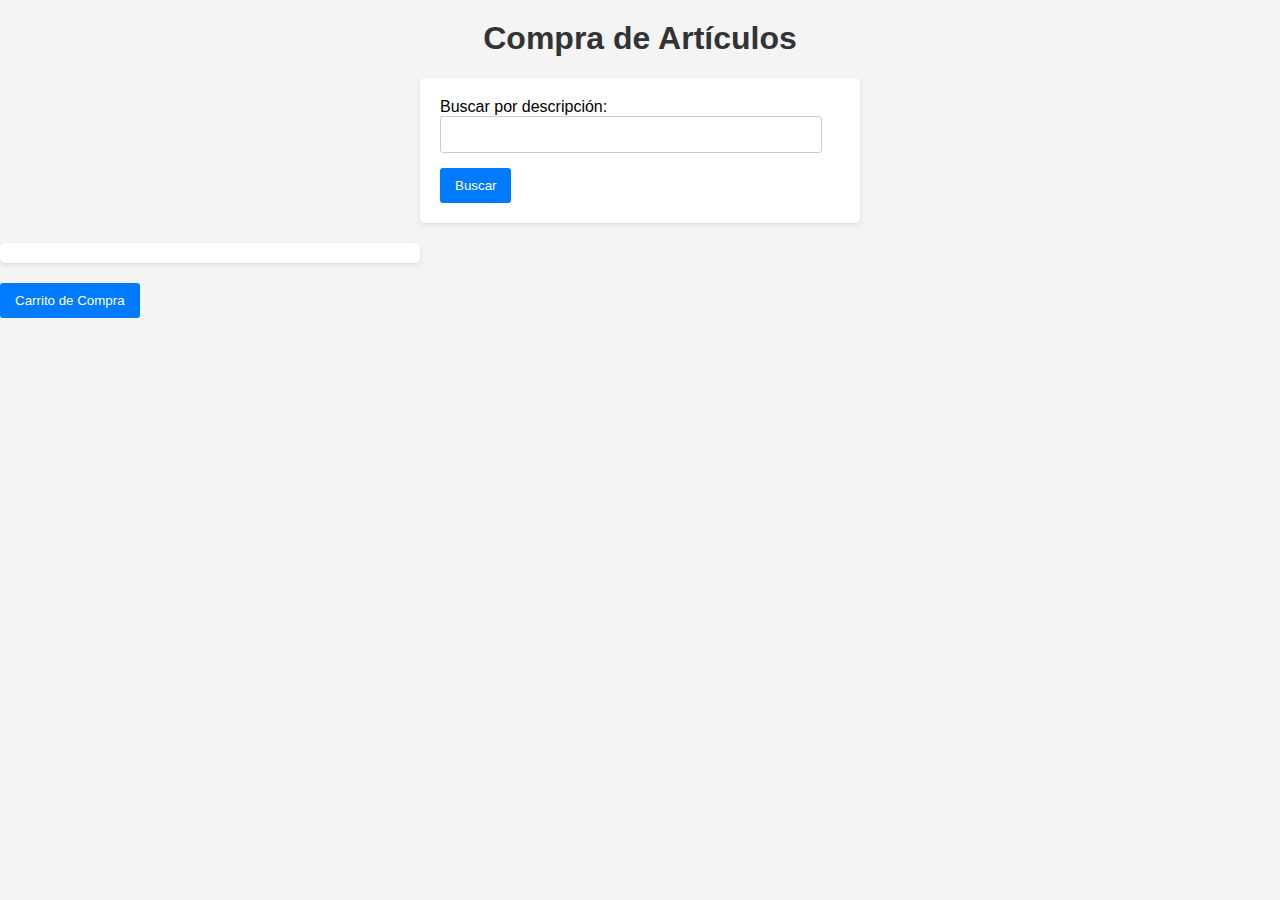
==== frontend/compra.html @ 7603f00b "primer commit" ====
<!DOCTYPE html>
<html>
<head>
    <title>Compra de Artículos</title>
    <link rel="stylesheet" type="text/css" href="style.css">
    <script src="WSClient.js"></script>
    <script>
        let URL="/";
        function get(id)
			{
				return document.getElementById(id);
			}
        function consulta(){
            
            let cliente=new WSClient(URL);
            let articulo={
                searchButton:get('searchKeyword').value,
                
            }
            alert(JSON.stringify(articulo));

        }
    </script>
</head>
<body>
    <h1>Compra de Artículos</h1>
    <div>
        <label for="searchKeyword">Buscar por descripción:</label>
        <input type="text" id="searchKeyword">
        <button id="searchButton" type="button" onclick="consulta()">Buscar</button>
    </div>
    <div id="searchResults">
        <!-- Los resultados de la búsqueda se mostrarán aquí -->
    </div>
    <div id="noResultsMessage" style="display: none;">
        No se encontraron resultados.
    </div>
    <button id="cartButton">Carrito de Compra</button>
</body>

</html>
---- frontend/style.css ----
body {
    font-family: Arial, sans-serif;
    background-color: #f4f4f4;
    margin: 0;
    padding: 0;
}

h1 {
    text-align: center;
    margin-top: 20px;
    color: #333;
}

form, div {
    max-width: 400px;
    margin: 0 auto;
    padding: 20px;
    background-color: #fff;
    border-radius: 5px;
    box-shadow: 0 2px 4px rgba(0, 0, 0, 0.1);
}

form input, div input {
    display: block;
    width: 90%;
    padding: 10px;
    margin-bottom: 15px;
    border: 1px solid #ccc;
    border-radius: 3px;
}

form input[type="file"], div input[type="file"] {
    border: none;
    background-color: transparent;
    padding: 0;
}

button[type="submit"],#cartButton,#searchButton {
    background-color: #007BFF;
    color: #fff;
    padding: 10px 15px;
    border: none;
    border-radius: 3px;
    cursor: pointer;
}

button[type="submit"]:hover {
    background-color: #0056b3;
}

#searchResults, #noResultsMessage {
    /* Estilos para los resultados de búsqueda o mensaje de no resultados */
    margin: 20px 0;
    padding: 10px;
    background-color: #fff;
    border-radius: 5px;
    box-shadow: 0 2px 4px rgba(0, 0, 0, 0.1);
}

#searchResults img {
    /* Estilos para las imágenes de los resultados de búsqueda */
    max-width: 100px;
    max-height: 100px;
    margin-right: 10px;
}
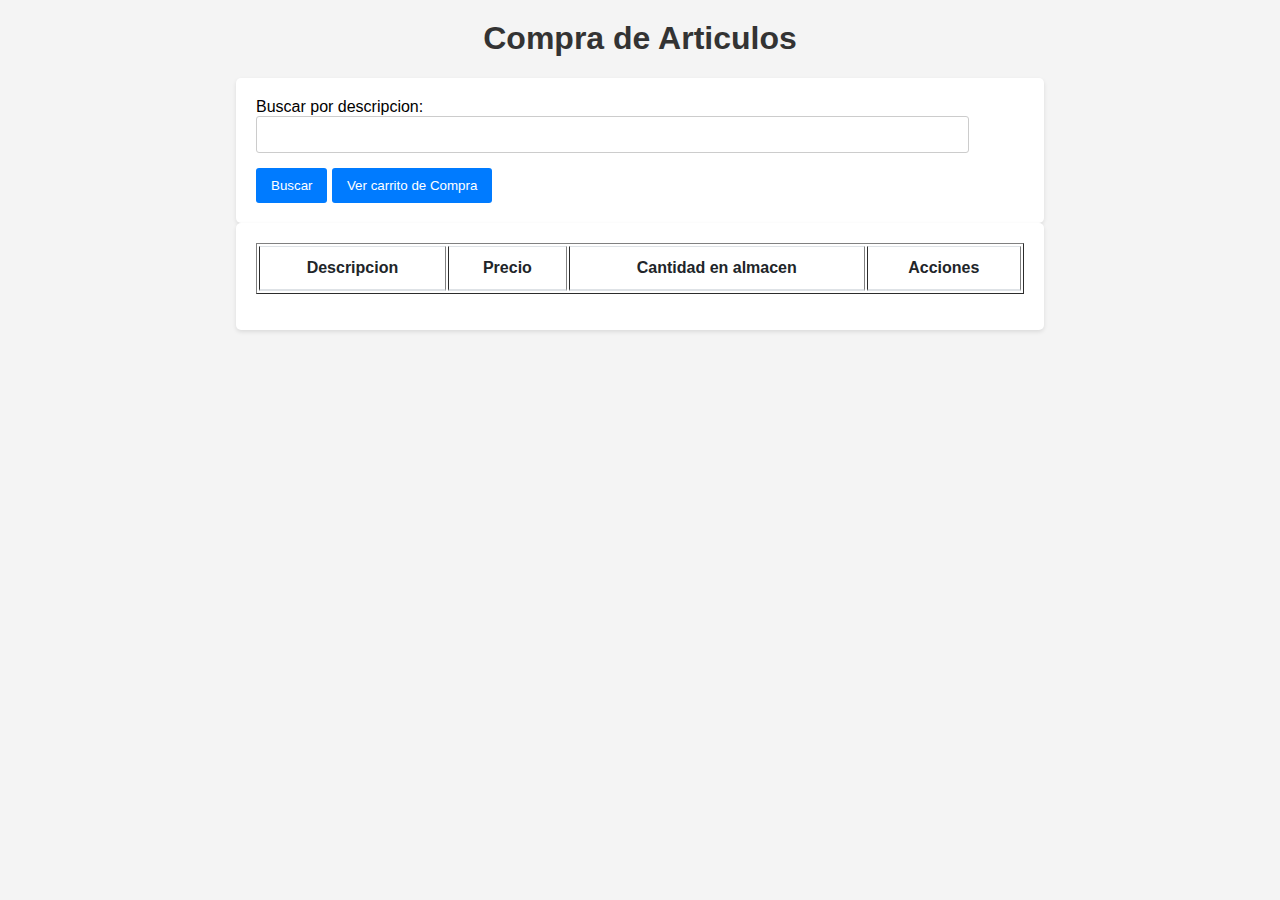
==== commit d4cd3d63: "Se agrega todo" ====
--- a/frontend/compra.html
+++ b/frontend/compra.html
@@ -1,41 +1,261 @@
-<!DOCTYPE html>
-<html>
-<head>
-    <title>Compra de Artículos</title>
-    <link rel="stylesheet" type="text/css" href="style.css">
-    <script src="WSClient.js"></script>
-    <script>
-        let URL="/";
-        function get(id)
-			{
-				return document.getElementById(id);
-			}
-        function consulta(){
-            
-            let cliente=new WSClient(URL);
-            let articulo={
-                searchButton:get('searchKeyword').value,
-                
-            }
-            alert(JSON.stringify(articulo));
-
-        }
-    </script>
-</head>
-<body>
-    <h1>Compra de Artículos</h1>
-    <div>
-        <label for="searchKeyword">Buscar por descripción:</label>
-        <input type="text" id="searchKeyword">
-        <button id="searchButton" type="button" onclick="consulta()">Buscar</button>
-    </div>
-    <div id="searchResults">
-        <!-- Los resultados de la búsqueda se mostrarán aquí -->
-    </div>
-    <div id="noResultsMessage" style="display: none;">
-        No se encontraron resultados.
-    </div>
-    <button id="cartButton">Carrito de Compra</button>
-</body>
-
-</html>+<!DOCTYPE html>
+<html>
+  <head>
+    <title>Compra de Artículos</title>
+    <link rel="stylesheet" type="text/css" href="style.css" />
+    <script src="WSClient.js"></script>
+    <script>
+      let URL = "/Servicio/rest/tienda";
+      function get(id) {
+        return document.getElementById(id);
+      }
+      function muestra(id) {
+        get(id).style.display = "block";
+      }
+      function oculta(id) {
+        get(id).style.display = "none";
+      }
+      //oculta("tablaCarrito");
+
+      function verCarrito() {
+        muestra("tablaCarrito");
+        traerDatosCarrito();
+      }
+      function traerDatosCarrito(){
+        alert("trae carrito");
+        let cliente = new WSClient(URL);
+        cliente.postJson("trae_carrito",{},function(code,result){
+            if(code==200){
+                let tableCarrito=get('tableCarrito');
+                tableCarrito.innerHTML='';
+                alert(JSON.stringify(result));
+                result.forEach(function(item){
+                    let row = tableCarrito.insertRow(),
+                  description = row.insertCell(0),
+                  precio = row.insertCell(1)
+                  cantidadCarrito = row.insertCell(2),
+                  total = row.insertCell(3),
+                  botonEliminar=row.insertCell(4),
+                  botones=row.insertCell(5);
+                  description.textContent = item.descripcion;
+                precio.textContent = item.precio;
+                cantidadCarrito.textContent = item.cantidadCarrito;
+                total.textContent=''+(item.precio*item.cantidadCarrito)+'';
+
+                let btnEliminar = document.createElement("button");
+                btnEliminar.textContent = "Eliminar articulo";
+                let botonAnadir = document.createElement("button");
+                botonAnadir.textContent = "+";
+                let botonResta = document.createElement("button");
+                botonResta.textContent = "-";
+                
+                btnEliminar.addEventListener("click", function () {
+                  // Construir el mensaje de confirmación
+                    let mensaje = "¿Estás seguro de eliminar " + item.cantidadCarrito + " unidad(es) de '" + item.descripcion + "' del carrito de compra?";
+
+                    // Mostrar la ventana de confirmación y obtener la respuesta del usuario
+                    let confirmacion = window.confirm(mensaje);
+                    if (confirmacion) {
+                      
+                      eliminarArticulo(item.idA,item.idCompra);
+
+                    }
+                });
+
+
+                botonAnadir.addEventListener("click", function () {
+                  // Construir el mensaje de confirmación
+                    let mensaje = "¿Estás seguro de eliminar " + item.cantidadCarrito + " unidad(es) de '" + item.descripcion + "' del carrito de compra?";
+
+                    // Mostrar la ventana de confirmación y obtener la respuesta del usuario
+                    let confirmacion = window.confirm(mensaje);
+                    if (confirmacion) {
+                      // Aquí puedes agregar la lógica para eliminar el artículo del carrito
+                      alert("¡Artículo eliminado del carrito!");
+                    }
+                });
+
+                botonResta.addEventListener("click", function () {
+                  // Construir el mensaje de confirmación
+                    let mensaje = "¿Estás seguro de eliminar " + item.cantidadCarrito + " unidad(es) de '" + item.descripcion + "' del carrito de compra?";
+
+                    // Mostrar la ventana de confirmación y obtener la respuesta del usuario
+                    let confirmacion = window.confirm(mensaje);
+                    if (confirmacion) {
+                      // Aquí puedes agregar la lógica para eliminar el artículo del carrito
+                      alert("¡Artículo eliminado del carrito!");
+                    }
+                });
+
+                
+                botonEliminar.appendChild(btnEliminar);
+                botones.appendChild(botonAnadir);
+                botones.appendChild(botonResta);
+                });
+                let botonEliminarCarrito = document.createElement("button");
+                botonEliminarCarrito.textContent = "Eliminar Carrito";
+                botonEliminarCarrito.addEventListener("click", function () {
+                  // Construir el mensaje de confirmación
+                  var mensaje = "¿Estás seguro de eliminar todo el carrito de compra?";
+
+                  // Mostrar la ventana de confirmación y obtener la respuesta del usuario
+                  var confirmacion = window.confirm(mensaje);
+
+                  // Verificar la respuesta del usuario
+                  if (confirmacion) {
+                      alert("¡Carrito de compra eliminado!");
+                  }
+                });
+                
+                let row = tableCarrito.insertRow(),
+                botonEliminarCarritoCompleto = row.insertCell(0);
+                botonEliminarCarritoCompleto.appendChild(botonEliminarCarrito);
+
+            }else{
+                alert(JSON.stringify(result));
+            }
+        });
+      }
+      function eliminarArticulo(idArticulo,idCompra){
+        cliente.postJson("elimina_articulo",{
+          id: idArticulo,
+          idCompra
+        }, function (code,result){
+          alert(JSON.stringify(result));
+        })
+      }
+      function consulta() {
+        let cliente = new WSClient(URL);
+        cliente.postJson(
+          "consulta_articulo",
+          {
+            descripcion: get("searchKeyword").value,
+          },
+          function (code, result) {
+            if (code == 200) {
+              alert(JSON.stringify(result));
+              let jsonTable = get("jsonTable");
+              jsonTable.innerHTML = "";
+
+              result.forEach(function (item) {
+                let row = jsonTable.insertRow(),
+                  description = row.insertCell(0),
+                  precio = row.insertCell(1),
+                  cantidad = row.insertCell(2);
+                description.textContent = item.descripcion;
+                precio.textContent = item.precio;
+                cantidad.textContent = item.cantidad;
+
+                //boton de cantidad
+                let inputCantidad = document.createElement("input");
+                inputCantidad.type = "number";
+                inputCantidad.value = 1;
+
+                //boton de compra
+                let botonCompra = document.createElement("button");
+                botonCompra.textContent = "Comprar";
+                botonCompra.addEventListener("click", function () {
+                  let cantidadSeleccionada = inputCantidad.value;
+                  // alert("Se quieren comprar:" + cantidadSeleccionada + " del articulo: " + item.descripcion);
+                  if (cantidadSeleccionada <= item.cantidad) {
+                    alert("Se puede comprar");
+                    compraArticulo(
+                      item.idA,
+                      cantidadSeleccionada,
+                      item.cantidad
+                    );
+                  } else {
+                    alert(
+                      "La cantidad disponible de articulos que quiere comprar es de: " +
+                        item.cantidad
+                    );
+                  }
+                });
+                let boton = row.insertCell(3);
+                boton.appendChild(inputCantidad);
+                boton.appendChild(botonCompra);
+              });
+            } else {
+              alert(JSON.stringify(result));
+            }
+          }
+        );
+      }
+      function compraArticulo(id, cantidad, cantidadStock) {
+        alert(
+          "Comprando: " +
+            id +
+            " la cantidad de: " +
+            cantidad +
+            " con stock de: " +
+            cantidadStock
+        );
+        let cliente = new WSClient(URL);
+        cliente.postJson(
+          "inserta_compra",
+          {
+            id,
+            cantidad,
+            stock: cantidadStock,
+          },
+          function (code, result) {
+            if (code == 200) {
+              alert("Articulo agregado correctamente a su carrito de compra");
+            } else {
+              alert(JSON.stringify(result));
+            }
+          }
+        );
+      }
+    </script>
+  </head>
+  <body>
+    <h1>Compra de Articulos</h1>
+    <div>
+      <label for="searchKeyword">Buscar por descripcion:</label>
+      <input type="text" value="" id="searchKeyword" />
+      <button id="searchButton" type="button" onclick="consulta()">
+        Buscar
+      </button>
+      <button id="cartButton" type="button" onclick="verCarrito()">
+        Ver carrito de Compra
+      </button>
+    </div>
+    
+    
+
+    <div>
+        <table border="1">
+            <thead>
+              <tr>
+                <th>Descripcion</th>
+                <th>Precio</th>
+                <th>Cantidad en almacen</th>
+                <th>Acciones</th>
+              </tr>
+            </thead>
+            <tbody id="jsonTable"></tbody>
+          </table>
+    </div>
+    
+
+    <div id="tablaCarrito">
+      <h2>Carrito de compras</h2>
+      <table border="1" >
+        <thead>
+          <tr>
+            <th>Descripcion</th>
+            <th>Precio</th>
+            <th>Cantidad en carrito</th>
+            <th>Total</th>
+            <th>Acciones</th>
+          </tr>
+        </thead>
+        <tbody id="tableCarrito"></tbody>
+      </table>
+    </div>
+    <script src="https://code.jquery.com/jquery-3.3.1.slim.min.js"></script>
+  <script src="https://cdnjs.cloudflare.com/ajax/libs/popper.js/1.14.7/umd/popper.min.js"></script>
+  <script src="https://stackpath.bootstrapcdn.com/bootstrap/4.3.1/js/bootstrap.min.js"></script>
+  </body>
+</html>
--- a/frontend/style.css
+++ b/frontend/style.css
@@ -1,65 +1,108 @@
-body {
-    font-family: Arial, sans-serif;
-    background-color: #f4f4f4;
-    margin: 0;
-    padding: 0;
-}
-
-h1 {
-    text-align: center;
-    margin-top: 20px;
-    color: #333;
-}
-
-form, div {
-    max-width: 400px;
-    margin: 0 auto;
-    padding: 20px;
-    background-color: #fff;
-    border-radius: 5px;
-    box-shadow: 0 2px 4px rgba(0, 0, 0, 0.1);
-}
-
-form input, div input {
-    display: block;
-    width: 90%;
-    padding: 10px;
-    margin-bottom: 15px;
-    border: 1px solid #ccc;
-    border-radius: 3px;
-}
-
-form input[type="file"], div input[type="file"] {
-    border: none;
-    background-color: transparent;
-    padding: 0;
-}
-
-button[type="submit"],#cartButton,#searchButton {
-    background-color: #007BFF;
-    color: #fff;
-    padding: 10px 15px;
-    border: none;
-    border-radius: 3px;
-    cursor: pointer;
-}
-
-button[type="submit"]:hover {
-    background-color: #0056b3;
-}
-
-#searchResults, #noResultsMessage {
-    /* Estilos para los resultados de búsqueda o mensaje de no resultados */
-    margin: 20px 0;
-    padding: 10px;
-    background-color: #fff;
-    border-radius: 5px;
-    box-shadow: 0 2px 4px rgba(0, 0, 0, 0.1);
-}
-
-#searchResults img {
-    /* Estilos para las imágenes de los resultados de búsqueda */
-    max-width: 100px;
-    max-height: 100px;
-    margin-right: 10px;
+body {
+    font-family: Arial, sans-serif;
+    background-color: #f4f4f4;
+    margin: 0;
+    padding: 0;
+}
+
+h1 {
+    text-align: center;
+    margin-top: 20px;
+    color: #333;
+}
+
+form, div {
+    width: 60%;
+    margin: 0 auto;
+    padding: 20px;
+    background-color: #fff;
+    border-radius: 5px;
+    box-shadow: 0 2px 4px rgba(0, 0, 0, 0.1);
+}
+
+form input, div input {
+    display: block;
+    width: 90%;
+    padding: 10px;
+    margin-bottom: 15px;
+    border: 1px solid #ccc;
+    border-radius: 3px;
+}
+
+form input[type="file"], div input[type="file"] {
+    border: none;
+    background-color: transparent;
+    padding: 0;
+}
+
+button[type="submit"],#cartButton,#searchButton {
+    background-color: #007BFF;
+    color: #fff;
+    padding: 10px 15px;
+    border: none;
+    border-radius: 3px;
+    cursor: pointer;
+}
+
+button[type="submit"]:hover {
+    background-color: #0056b3;
+}
+
+#searchResults, #noResultsMessage {
+    /* Estilos para los resultados de búsqueda o mensaje de no resultados */
+    margin: 20px 0;
+    padding: 10px;
+    background-color: #fff;
+    border-radius: 5px;
+    box-shadow: 0 2px 4px rgba(0, 0, 0, 0.1);
+}
+
+#searchResults img {
+    /* Estilos para las imágenes de los resultados de búsqueda */
+    max-width: 100px;
+    max-height: 100px;
+    margin-right: 10px;
+}
+table {
+    width: 100%;
+    margin-bottom: 1rem;
+    color: #212529;
+  }
+
+  th,
+  td {
+    padding: 0.75rem;
+    vertical-align: top;
+    border-top: 1px solid #dee2e6;
+  }
+
+  thead th {
+    vertical-align: bottom;
+    border-bottom: 2px solid #dee2e6;
+  }
+
+  tbody+tbody {
+    border-top: 2px solid #dee2e6;
+  }
+
+  .table {
+    border-collapse: collapse !important;
+  }
+
+  .table-bordered {
+    border: 1px solid #dee2e6;
+  }
+
+  .table-bordered th,
+  .table-bordered td {
+    border: 1px solid #dee2e6;
+  }
+
+  .table-bordered thead th,
+  .table-bordered thead td {
+    border-bottom-width: 2px;
+  }
+
+#tablaCarrito{
+    display: none;
 }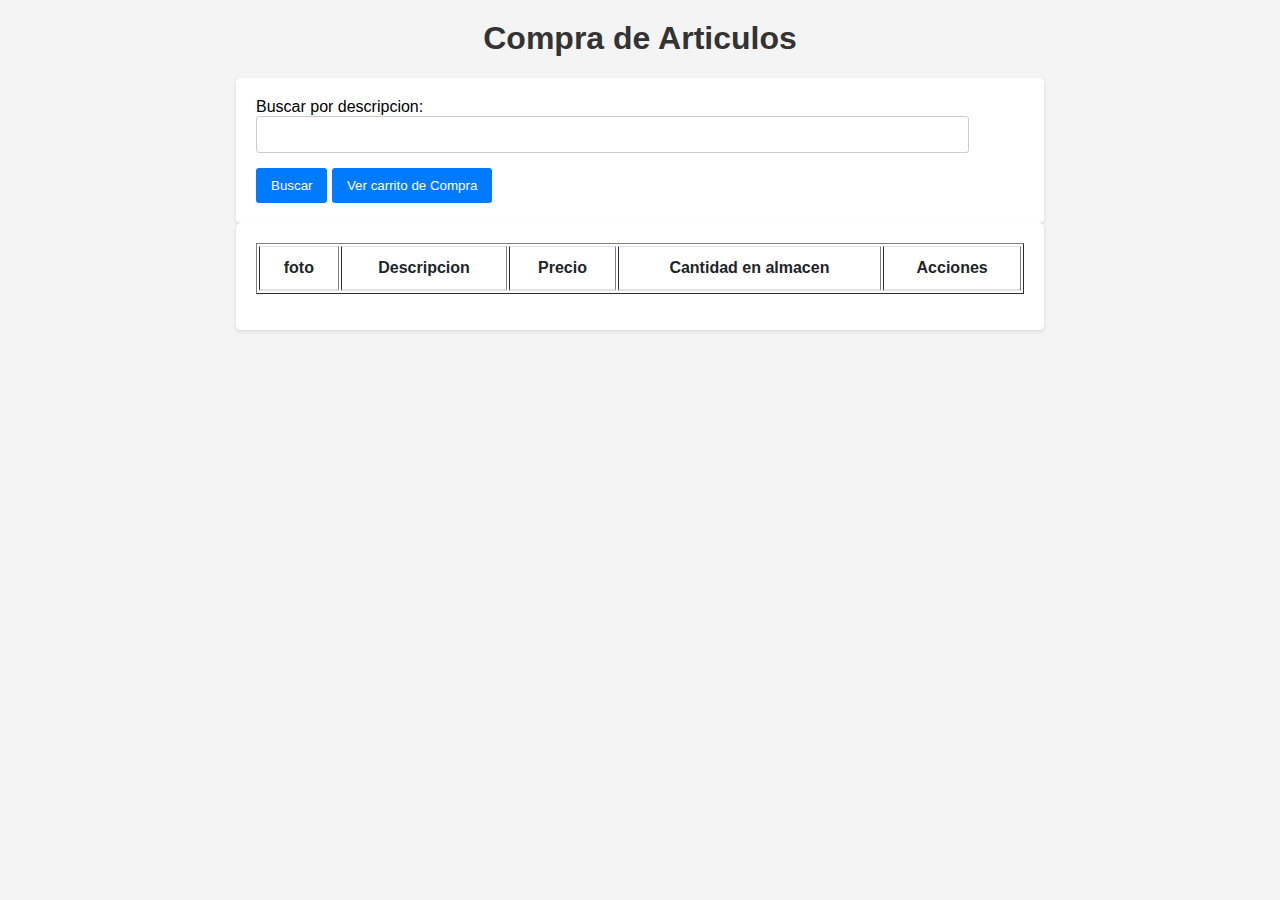
==== commit a5ad64a0: "terminada" ====
--- a/frontend/compra.html
+++ b/frontend/compra.html
@@ -30,7 +30,10 @@
                 tableCarrito.innerHTML='';
                 alert(JSON.stringify(result));
                 result.forEach(function(item){
+                  
+                  
                     let row = tableCarrito.insertRow(),
+                    
                   description = row.insertCell(0),
                   precio = row.insertCell(1)
                   cantidadCarrito = row.insertCell(2),
@@ -41,7 +44,7 @@
                 precio.textContent = item.precio;
                 cantidadCarrito.textContent = item.cantidadCarrito;
                 total.textContent=''+(item.precio*item.cantidadCarrito)+'';
-
+                
                 let btnEliminar = document.createElement("button");
                 btnEliminar.textContent = "Eliminar articulo";
                 let botonAnadir = document.createElement("button");
@@ -65,25 +68,41 @@
 
                 botonAnadir.addEventListener("click", function () {
                   // Construir el mensaje de confirmación
+                    let mensaje = "¿Estás seguro de añadir " + item.cantidadCarrito + " unidad(es) de '" + item.descripcion + "' al carrito de compra?";
+
+                    // Mostrar la ventana de confirmación y obtener la respuesta del usuario
+                    let confirmacion = window.confirm(mensaje);
+                    if (confirmacion) {
+                      
+                      let cliente = new WSClient(URL);
+                      cliente.postJson("incrementa_cantidad_carrito",{
+                        idArticulo:item.idA,
+                        idCompra:item.idCompra
+                      }, function (code,result){
+                        if(code ==200){
+                          alert("Articulo agregado correctamente");
+                        }
+                      })
+                    }
+                });
+
+                botonResta.addEventListener("click", function () {
+                  // Construir el mensaje de confirmación
                     let mensaje = "¿Estás seguro de eliminar " + item.cantidadCarrito + " unidad(es) de '" + item.descripcion + "' del carrito de compra?";
 
                     // Mostrar la ventana de confirmación y obtener la respuesta del usuario
                     let confirmacion = window.confirm(mensaje);
                     if (confirmacion) {
                       // Aquí puedes agregar la lógica para eliminar el artículo del carrito
-                      alert("¡Artículo eliminado del carrito!");
-                    }
-                });
-
-                botonResta.addEventListener("click", function () {
-                  // Construir el mensaje de confirmación
-                    let mensaje = "¿Estás seguro de eliminar " + item.cantidadCarrito + " unidad(es) de '" + item.descripcion + "' del carrito de compra?";
-
-                    // Mostrar la ventana de confirmación y obtener la respuesta del usuario
-                    let confirmacion = window.confirm(mensaje);
-                    if (confirmacion) {
-                      // Aquí puedes agregar la lógica para eliminar el artículo del carrito
-                      alert("¡Artículo eliminado del carrito!");
+                      let cliente = new WSClient(URL);
+                      cliente.postJson("decrementa_cantidad_carrito",{
+                        idArticulo:item.idA,
+                        idCompra:item.idCompra
+                      }, function (code,result){
+                        if(code ==200){
+                          alert("Articulo decrementado correctamente");
+                        }
+                      })
                     }
                 });
 
@@ -103,7 +122,14 @@
 
                   // Verificar la respuesta del usuario
                   if (confirmacion) {
-                      alert("¡Carrito de compra eliminado!");
+                    let cliente = new WSClient(URL);
+                      cliente.postJson("elimina_carrito_completo",{
+                        
+                      }, function (code,result){
+                        if(code ==200){
+                            alert("Articulo eliminado correctamente");
+                          }     
+                      })
                   }
                 });
                 
@@ -117,11 +143,14 @@
         });
       }
       function eliminarArticulo(idArticulo,idCompra){
+        let cliente = new WSClient(URL);
         cliente.postJson("elimina_articulo",{
-          id: idArticulo,
+          idArticulo,
           idCompra
         }, function (code,result){
-          alert(JSON.stringify(result));
+          if(code ==200){
+            alert("Articulo eliminado correctamente");
+          }
         })
       }
       function consulta() {
@@ -138,14 +167,22 @@
               jsonTable.innerHTML = "";
 
               result.forEach(function (item) {
+                var imagen = new Image();
+                  // Configurar el evento de carga de la imagen
+                  
+                  imagen.src = "data:image/jpg;base64," + item.foto;
                 let row = jsonTable.insertRow(),
-                  description = row.insertCell(0),
-                  precio = row.insertCell(1),
-                  cantidad = row.insertCell(2);
+                foto=row.insertCell(0),
+                description = row.insertCell(1),
+                precio = row.insertCell(2),
+                cantidad = row.insertCell(3);
                 description.textContent = item.descripcion;
                 precio.textContent = item.precio;
                 cantidad.textContent = item.cantidad;
-
+                imagen.onload = function() {
+                    // Agregar la imagen al contenedor
+                    foto.appendChild(imagen);
+                  };
                 //boton de cantidad
                 let inputCantidad = document.createElement("input");
                 inputCantidad.type = "number";
@@ -220,6 +257,7 @@
       <button id="cartButton" type="button" onclick="verCarrito()">
         Ver carrito de Compra
       </button>
+      
     </div>
     
     
@@ -228,6 +266,7 @@
         <table border="1">
             <thead>
               <tr>
+                <th>foto</th>
                 <th>Descripcion</th>
                 <th>Precio</th>
                 <th>Cantidad en almacen</th>
--- a/frontend/style.css
+++ b/frontend/style.css
@@ -105,4 +105,12 @@
 
 #tablaCarrito{
     display: none;
+}
+/* Estilo de Enlace Básico */
+.link {
+  color: #007bff;
+  text-decoration: none;
+  display: block;
+  width: 20%;
+  
 }